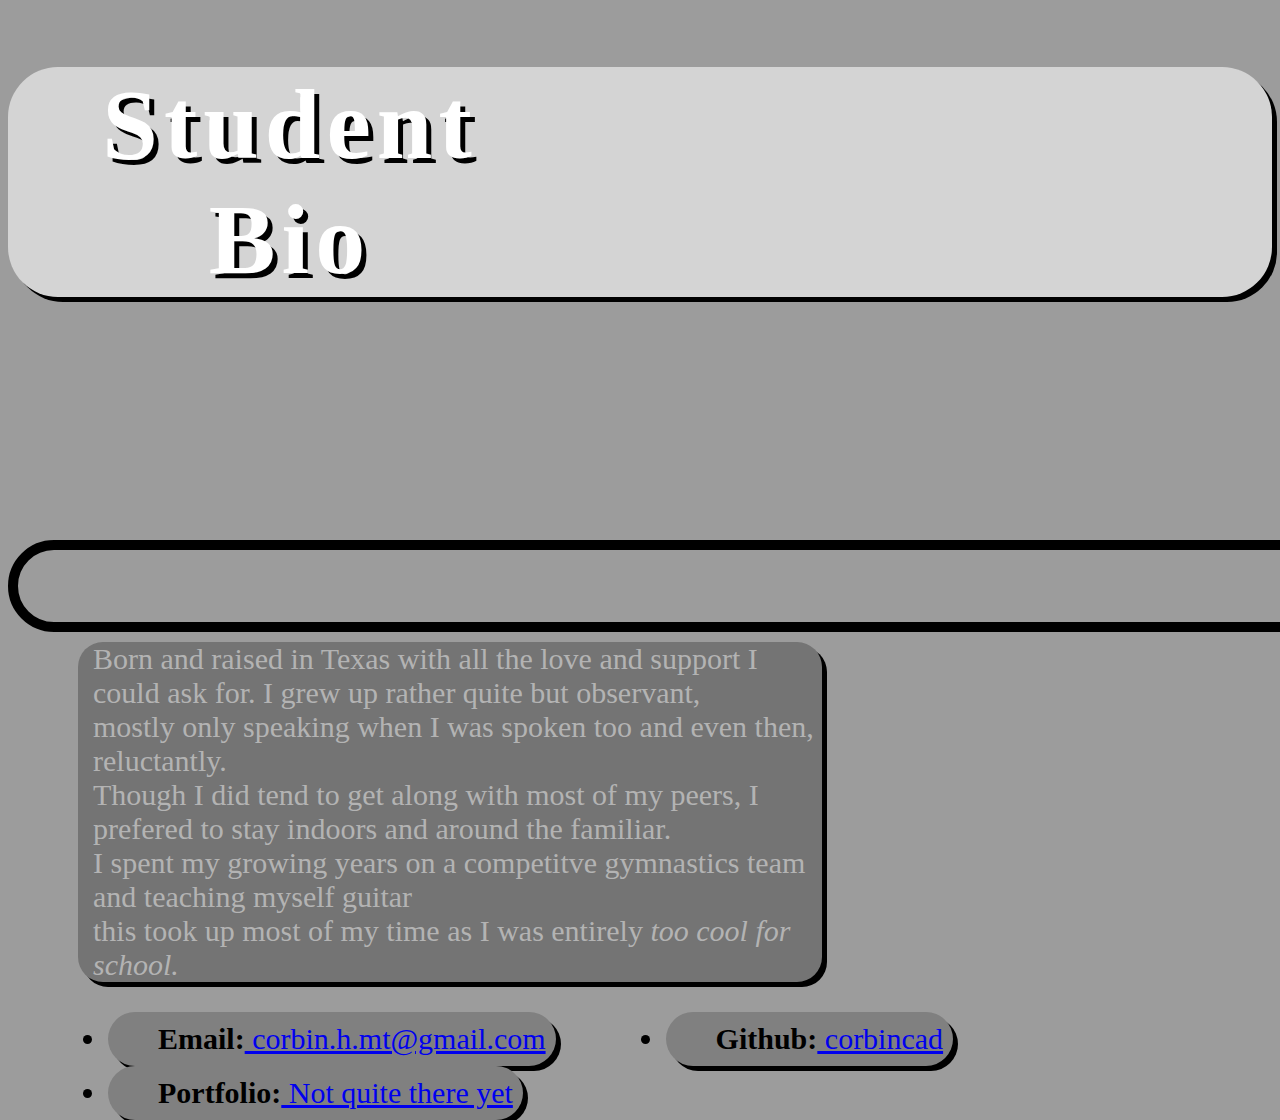
==== index.html @ 7ee96009 "changes" ====
<!DOCTYPE html>

<html lang="en">

        <link href="assets/css/style.css" rel="stylesheet">

<head>

    <meta charset="UTF-8">
    <meta name="viewport" content="width=device-width, initial-scale=1.0">
    <meta http-equiv="X-UA-Compatible" content="ie=edge">
    <title>Document</title>

</head>

<div class="main">

<body>

    <div id="studentbio">

    <header>

        <h1>Student Bio</h1>

    </header>

</div>

    <section id="aboutme">

            <h2>
                Corbin H. Herrera
            </h2>

            <container class="imagelocation">

            <img src="C:\Users\corbi\OneDrive\Desktop\portfolio pic.jpg" alt="picture of me">

            </container>

                <p>
                 Born and raised in Texas with all the love and support I could ask for. I grew up rather quite but observant, <br> mostly only speaking when I was spoken too and even then, reluctantly.<br>
                 Though I did tend to get along with most of my peers, I prefered to stay indoors and around the familiar. <br> I spent my growing years on a competitve gymnastics team and teaching myself guitar <br>
                 this took up most of my time as I was entirely <em>too cool for school.</em>
                 
                </p>
            
    
    </section>

    <section id="contactinfo">

        <ul>
            <li>
                <strong>Email:</strong><a href="corbin.h.mt@gmail.com" target="_blank"> corbin.h.mt@gmail.com</a>
            </li>

            <li>
                <strong>Github:</strong><a href="https://github.com/corbincad" target="_blank"> corbincad</a>
            </li>

            <li>
                <strong>Portfolio:</strong><a href="?"> Not quite there yet</a>
            </li>
        </ul>

    </section>
    
</body>

</div>

</html>
---- assets/css/style.css ----
body {
    
    background-color: rgb(156, 156, 156);
    
}

#studentbio {
    
    color:white;
    background-color: rgb(212, 212, 212);
    font-family: verdana;
    text-align: center;
    font-size: 50px;
    padding-right: 700px;
    letter-spacing: 6px;
    text-shadow: 5px 5px black;
    border-radius: 50px;
    margin-bottom: -50px;
    box-shadow: 5px 5px black;
}

h2 {

    background-color: rgb(212, 212, 212);
    font-size: 50px;
    font-family: verdana;
    color: white;
    text-shadow: 5px 5px black;
    margin-left: 1350px;
    margin-right: 25px;
    border-radius: 50px;
    padding-bottom: 10px;
    text-align: center;
    box-shadow: 5px 5px black;
}

img {

    border-radius: 50px;
    border: 10px solid black;
    padding: 10px;
    padding-left: 1600px;
    height: 500px;
    margin-bottom: -500px;
}

p {

    color: rgb(179, 179, 179);
    font-size: 30px;
    margin-left: 70px;
    background-color: rgb(116, 116, 116);
    margin-right: 450px;
    border-radius: 25px;
    padding-left: 15px;
    box-shadow: 5px 5px black;

}

li {

    padding: 10px;
    background-color: grey;
    float: left;
    font-size: 30px;
    text-align: center;
    padding-left: 50px;
    margin-right: 50px;
    margin-left: 60px;
    border-radius: 50px;
    box-shadow: 5px 5px black;
}
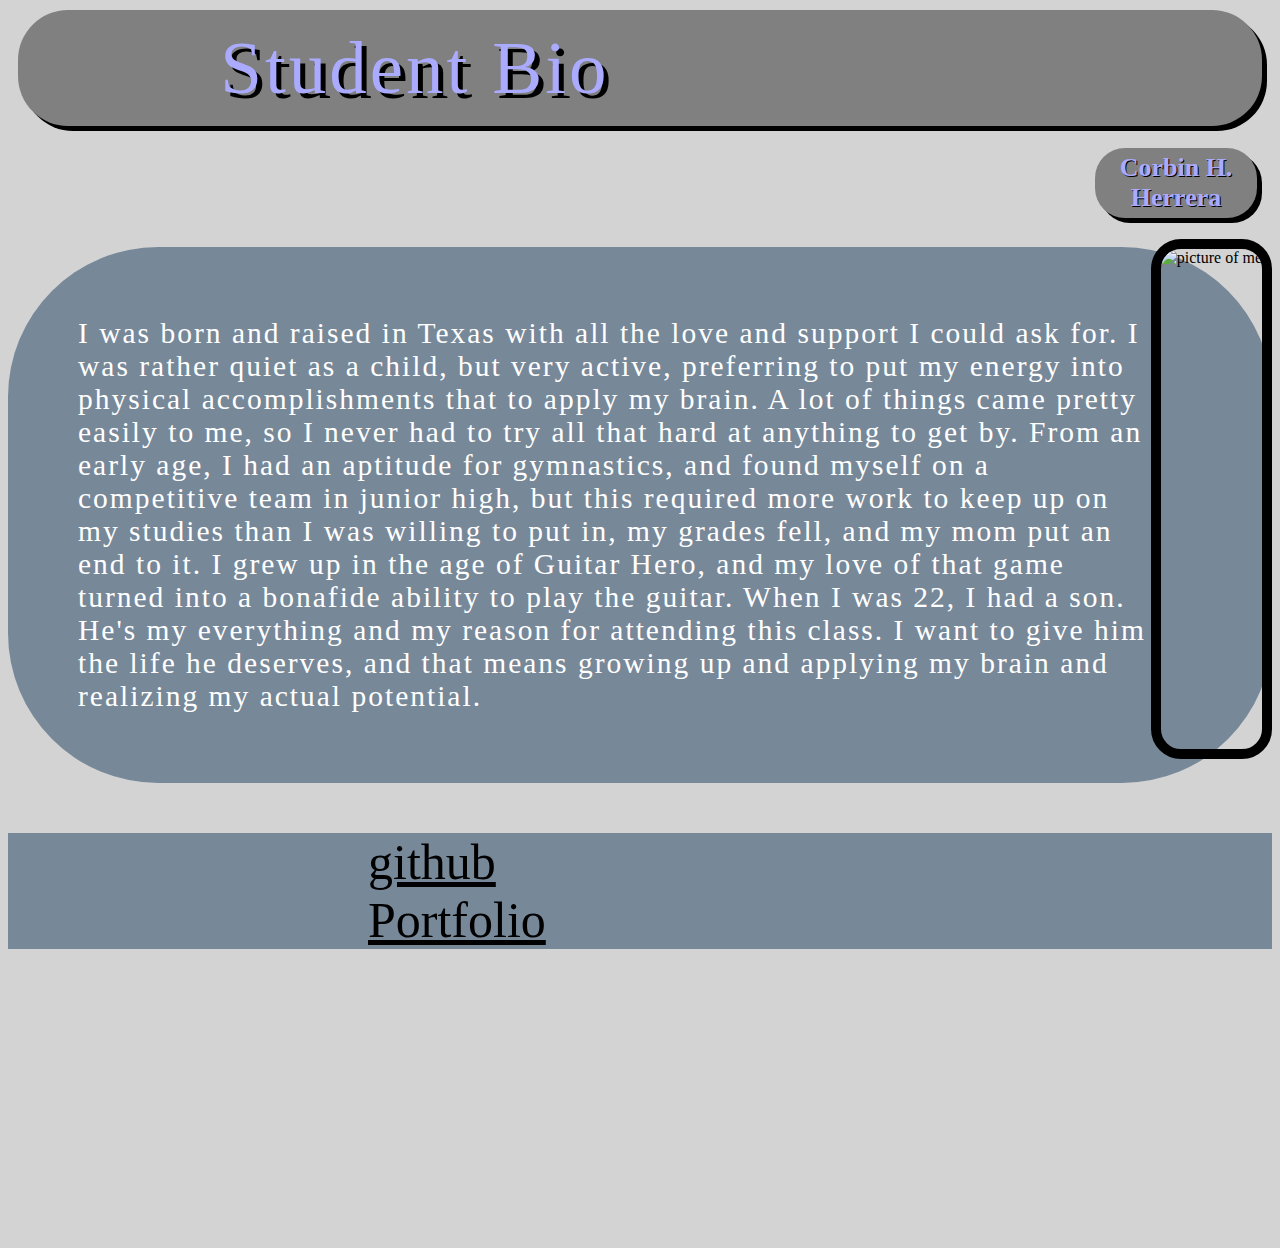
==== commit e9c95842: "updates" ====
--- a/index.html
+++ b/index.html
@@ -13,62 +13,46 @@
 
 </head>
 
-<div class="main">
-
 <body>
 
     <div id="studentbio">
 
     <header>
-
-        <h1>Student Bio</h1>
-
+        Student Bio
     </header>
 
-</div>
+    <h2>
+        Corbin H. Herrera
+    </h2>
 
-    <section id="aboutme">
+    <img src="\\glemco-server01\user$\cherrera\Desktop\portfoliopic.jpg" alt="picture of me">
 
-            <h2>
-                Corbin H. Herrera
-            </h2>
-
-            <container class="imagelocation">
-
-            <img src="C:\Users\corbi\OneDrive\Desktop\portfolio pic.jpg" alt="picture of me">
-
-            </container>
-
-                <p>
-                 Born and raised in Texas with all the love and support I could ask for. I grew up rather quite but observant, <br> mostly only speaking when I was spoken too and even then, reluctantly.<br>
-                 Though I did tend to get along with most of my peers, I prefered to stay indoors and around the familiar. <br> I spent my growing years on a competitve gymnastics team and teaching myself guitar <br>
-                 this took up most of my time as I was entirely <em>too cool for school.</em>
-                 
-                </p>
-            
-    
-    </section>
-
-    <section id="contactinfo">
+    <p>
+        I was born and raised in Texas with all the love and support I could ask for. I was rather quiet as a child, but very active, preferring to put my energy into physical accomplishments that to apply my brain. 
+        A lot of things came pretty easily to me, so I never had to try all that hard at anything to get by.  
+        From an early age, I had an aptitude for gymnastics, and found myself on a competitive team in junior high, but this required more work to keep up on my studies than I was willing to put in, my grades fell, and my mom put an end to it. 
+        I grew up in the age of Guitar Hero, and my love of that game turned into a bonafide ability to play the guitar. When I was 22, I had a son. He's my everything and my reason for attending this class.  
+        I want to give him the life he deserves, and that means growing up and applying my brain and realizing my actual potential.
+    </p>
+        
+    <footer>
 
         <ul>
+
             <li>
-                <strong>Email:</strong><a href="corbin.h.mt@gmail.com" target="_blank"> corbin.h.mt@gmail.com</a>
+                <a href="https://github.com/corbincad" target="_blank"> github</a>
             </li>
 
             <li>
-                <strong>Github:</strong><a href="https://github.com/corbincad" target="_blank"> corbincad</a>
+                <a href="?">Portfolio</a>
             </li>
-
-            <li>
-                <strong>Portfolio:</strong><a href="?"> Not quite there yet</a>
-            </li>
+            
         </ul>
 
-    </section>
+    </footer>
     
+    </div>
+
 </body>
 
-</div>
-
 </html>--- a/assets/css/style.css
+++ b/assets/css/style.css
@@ -1,72 +1,84 @@
 body {
-    
-    background-color: rgb(156, 156, 156);
-    
+
+    background-color: lightgrey;
 }
 
-#studentbio {
-    
-    color:white;
-    background-color: rgb(212, 212, 212);
+
+
+header {
+
+    color: rgb(170, 170, 255);
+    background-color: grey;
+    text-align: left;
+    font-size: 75px;
+    margin: 10px;
+    padding: 15px;
+    border-radius: 50px;
     font-family: verdana;
-    text-align: center;
-    font-size: 50px;
-    padding-right: 700px;
-    letter-spacing: 6px;
+    padding-left: 16%;
+    box-shadow: 5px 5px black;
     text-shadow: 5px 5px black;
-    border-radius: 50px;
-    margin-bottom: -50px;
-    box-shadow: 5px 5px black;
+    letter-spacing: 3px; 
 }
 
 h2 {
+    
+    font-size: 26px;
+    color: rgb(170, 170, 255);
+    background-color: grey;
+    text-align: center;
+    margin-left: 86%;
+    padding: 5px;
+    border-radius: 30px;
+    box-shadow: 5px 5px black;
+    margin-right: 15px;
+    text-shadow: 1px 1px black;
+} 
 
-    background-color: rgb(212, 212, 212);
+p {
+
+    background-color: lightslategrey;
+    color: white;
+    padding: 70px;
+    border-radius: 150px;
+    font-size: 29.5px;
+    font-family: verdana;
+    letter-spacing: 2px;
+}
+
+ul {
+
     font-size: 50px;
-    font-family: verdana;
-    color: white;
-    text-shadow: 5px 5px black;
-    margin-left: 1350px;
-    margin-right: 25px;
-    border-radius: 50px;
-    padding-bottom: 10px;
-    text-align: center;
-    box-shadow: 5px 5px black;
+    background-color: lightslategrey;
+}
+
+li {
+
+    padding: 20px;
+    display: inline;
 }
 
 img {
 
-    border-radius: 50px;
+    height: 500px;
+    float: right;
     border: 10px solid black;
-    padding: 10px;
-    padding-left: 1600px;
-    height: 500px;
-    margin-bottom: -500px;
+    border-radius: 30px;
 }
 
-p {
+a {
 
-    color: rgb(179, 179, 179);
-    font-size: 30px;
-    margin-left: 70px;
-    background-color: rgb(116, 116, 116);
-    margin-right: 450px;
-    border-radius: 25px;
-    padding-left: 15px;
-    box-shadow: 5px 5px black;
-
+    padding: 300px;
+    font-size: 50px;
+    color: black;
 }
 
-li {
+a:hover {
 
-    padding: 10px;
-    background-color: grey;
-    float: left;
-    font-size: 30px;
-    text-align: center;
-    padding-left: 50px;
-    margin-right: 50px;
-    margin-left: 60px;
-    border-radius: 50px;
-    box-shadow: 5px 5px black;
+    color: blue;
+}
+
+footer {
+
+    background-color: black;
 }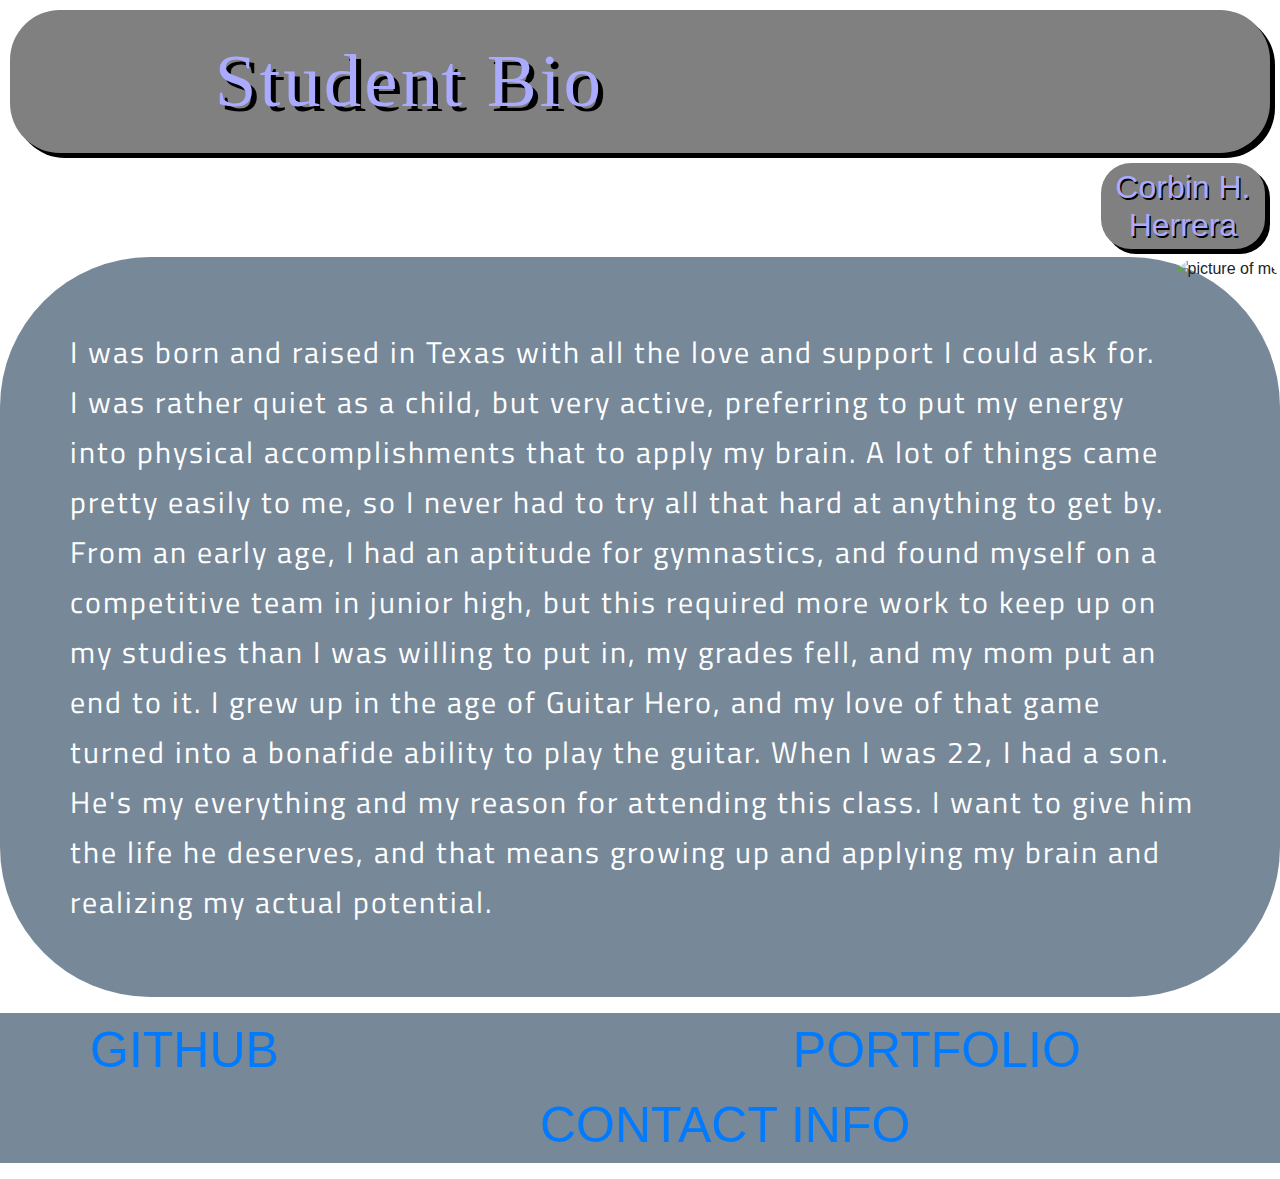
==== commit d12adeaa: "recent changes" ====
--- a/index.html
+++ b/index.html
@@ -3,13 +3,15 @@
 <html lang="en">
 
         <link href="assets/css/style.css" rel="stylesheet">
+        <link href="https://fonts.googleapis.com/css?family=Titillium+Web&display=swap" rel="stylesheet">
+        <link rel="stylesheet" href="https://stackpath.bootstrapcdn.com/bootstrap/4.3.1/css/bootstrap.min.css" integrity="sha384-ggOyR0iXCbMQv3Xipma34MD+dH/1fQ784/j6cY/iJTQUOhcWr7x9JvoRxT2MZw1T" crossorigin="anonymous">
 
 <head>
 
     <meta charset="UTF-8">
     <meta name="viewport" content="width=device-width, initial-scale=1.0">
     <meta http-equiv="X-UA-Compatible" content="ie=edge">
-    <title>Document</title>
+    <title>Student Bio</title>
 
 </head>
 
@@ -39,14 +41,18 @@
 
         <ul>
 
-            <li>
-                <a href="https://github.com/corbincad" target="_blank"> github</a>
+            <li id="github">
+                <a href="https://github.com/corbincad" target="_blank"> GITHUB</a>
             </li>
 
-            <li>
-                <a href="?">Portfolio</a>
+            <li id="portfolio">
+                <a href="?">PORTFOLIO</a>
             </li>
-            
+
+            <li id="contact">
+                <a href="contact.html">CONTACT INFO</a>
+            </li>
+
         </ul>
 
     </footer>
--- a/assets/css/style.css
+++ b/assets/css/style.css
@@ -17,7 +17,7 @@
     font-family: verdana;
     padding-left: 16%;
     box-shadow: 5px 5px black;
-    text-shadow: 5px 5px black;
+    text-shadow: 5px 5px black ;
     letter-spacing: 3px; 
 }
 
@@ -32,7 +32,7 @@
     border-radius: 30px;
     box-shadow: 5px 5px black;
     margin-right: 15px;
-    text-shadow: 1px 1px black;
+    text-shadow: 1.5px 1.5px black;
 } 
 
 p {
@@ -42,8 +42,9 @@
     padding: 70px;
     border-radius: 150px;
     font-size: 29.5px;
-    font-family: verdana;
+    font-family: 'Titillium Web', sans-serif;
     letter-spacing: 2px;
+    line-height: 50px;
 }
 
 ul {
@@ -54,8 +55,13 @@
 
 li {
 
-    padding: 20px;
+    margin-right: 200x;
     display: inline;
+}
+
+#portfolio {
+
+    margin-left: 500px;
 }
 
 img {
@@ -66,9 +72,15 @@
     border-radius: 30px;
 }
 
+img:hover {
+
+    height: 600px;
+    border: 10px solid blue;
+}
+
 a {
 
-    padding: 300px;
+    padding: 0px;
     font-size: 50px;
     color: black;
 }
@@ -81,4 +93,14 @@
 footer {
 
     background-color: black;
+}
+
+#contact {
+
+    padding-left: 500px;
+}
+
+#github {
+
+    padding-left: 50px;
 }